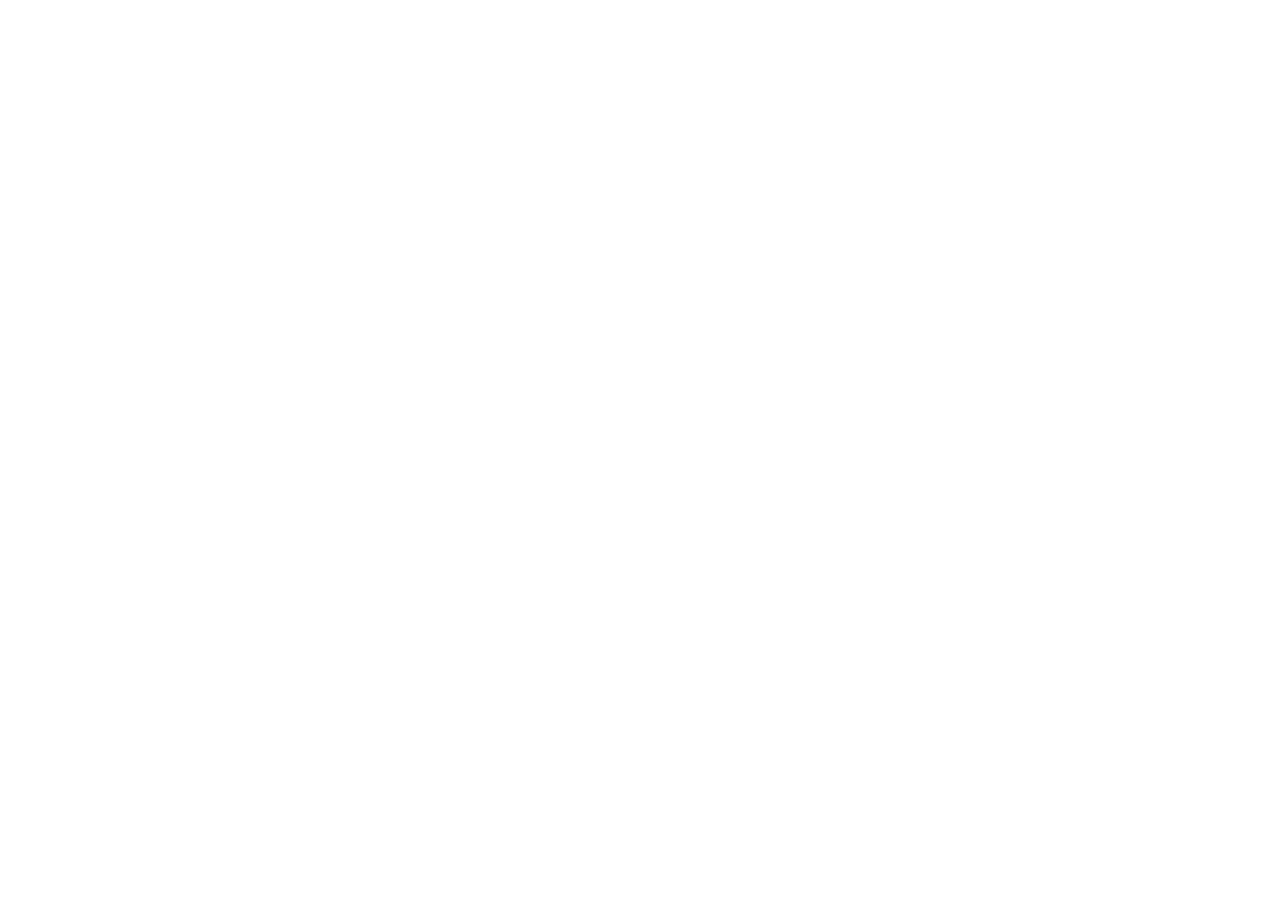
==== countdown.htm @ 34056a4d "Create countdown.htm" ====
<!DOCTYPE html>
<html lang="en">
<head>
    <meta charset="UTF-8">
    <meta name="viewport" content="width=device-width, initial-scale=1.0">
    <title>Your Page Title</title>
    <!-- Add your CSS file links here -->
    <link rel="stylesheet" href="styles.css">
</head>
<body>
  
</body>
</html>
---- styles.css ----
/*list of links; no bullet points*/
ul {
    list-style: none;
    padding-left: 20px;
    margin: 0px;
}

table,
th,
td {
    /* border: 1px solid black; */
    border-collapse: collapse;
    padding: 7px;
}

/* Adding height to the first row */
th {
    height: 30px;
    text-align: left;
    /* Adjust this value as needed */
}

table {
    /* border: 1px solid black; */
    margin-left: 20px;
    margin-bottom: 25px;
}

p,
#index,
input {
    margin-left: 20px;
}

th {
    font-weight: lighter;
}

/* Class for the columns */
.first-column,
.second-column {
    white-space: nowrap;
    /* Ensures the text doesn't wrap */
    width: 1px;
    /* Sets a minimal width */
}
input {
    margin-bottom: 16px;
}
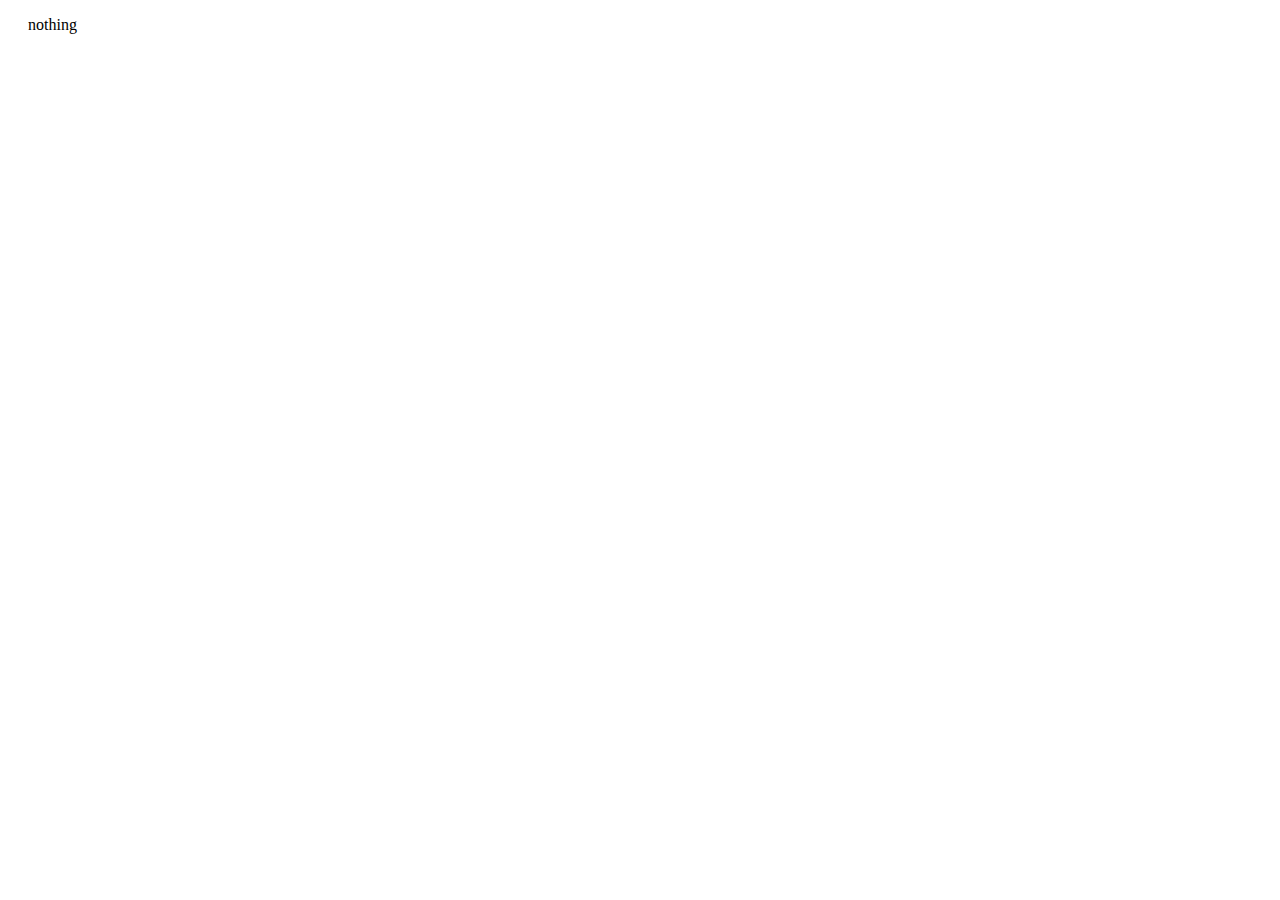
==== commit 73fe9791: "Update countdown.htm" ====
--- a/countdown.htm
+++ b/countdown.htm
@@ -8,6 +8,10 @@
     <link rel="stylesheet" href="styles.css">
 </head>
 <body>
-  
+
+    <!-- Add your JavaScript file link here -->
+    <script src="countdown.js"></script>
+    <!-- Add this where you want your countdown to display -->
+<p id="countdownTimer">nothing</p>
 </body>
 </html>
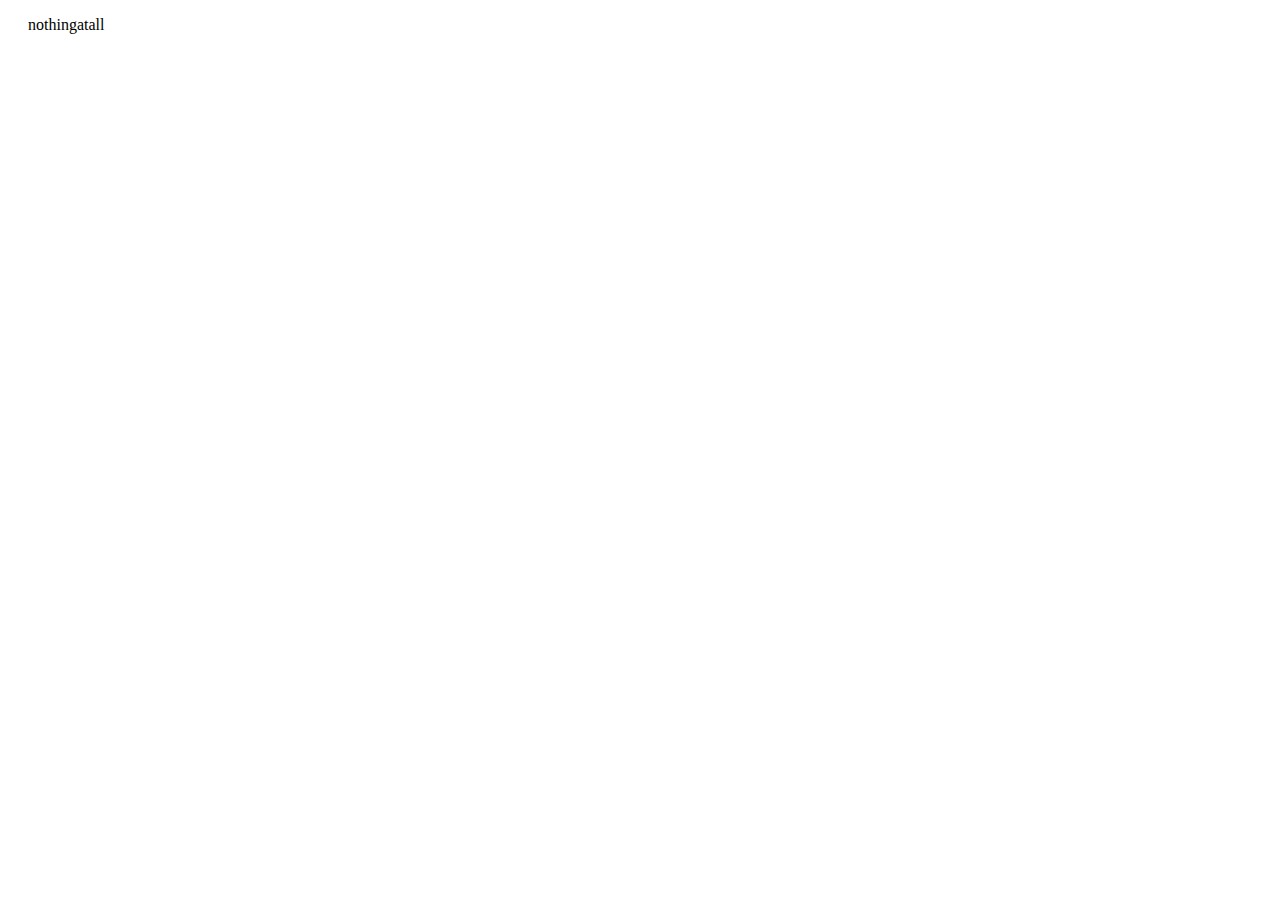
==== commit 7c0fd081: "Update countdown.htm" ====
--- a/countdown.htm
+++ b/countdown.htm
@@ -12,6 +12,6 @@
     <!-- Add your JavaScript file link here -->
     <script src="countdown.js"></script>
     <!-- Add this where you want your countdown to display -->
-<p id="countdownTimer">nothing</p>
+<p id="countdownTimer">nothingatall</p>
 </body>
 </html>
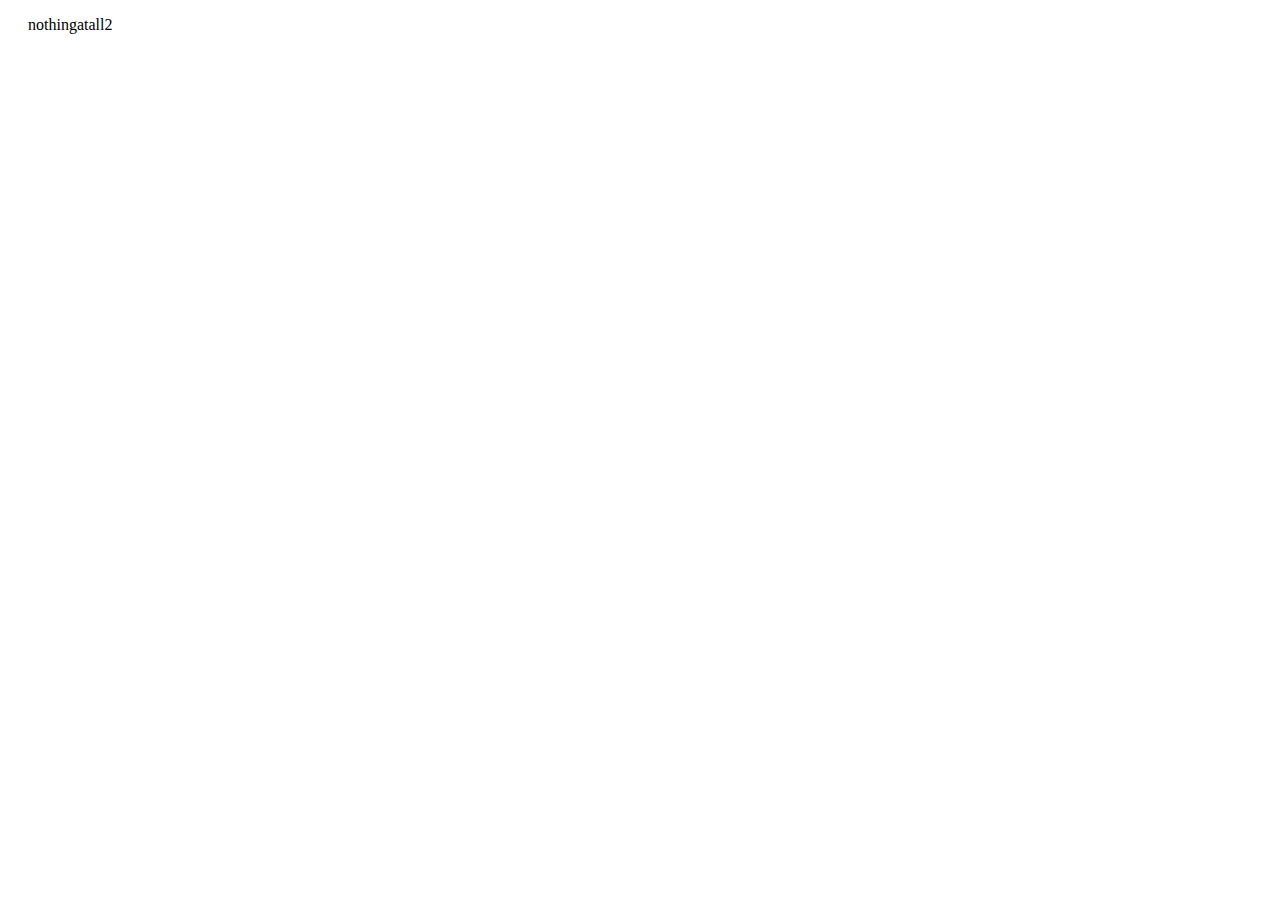
==== commit 35fc9830: "Update countdown.htm" ====
--- a/countdown.htm
+++ b/countdown.htm
@@ -12,6 +12,6 @@
     <!-- Add your JavaScript file link here -->
     <script src="countdown.js"></script>
     <!-- Add this where you want your countdown to display -->
-<p id="countdownTimer">nothingatall</p>
+<p id="countdownTimer">nothingatall2</p>
 </body>
 </html>
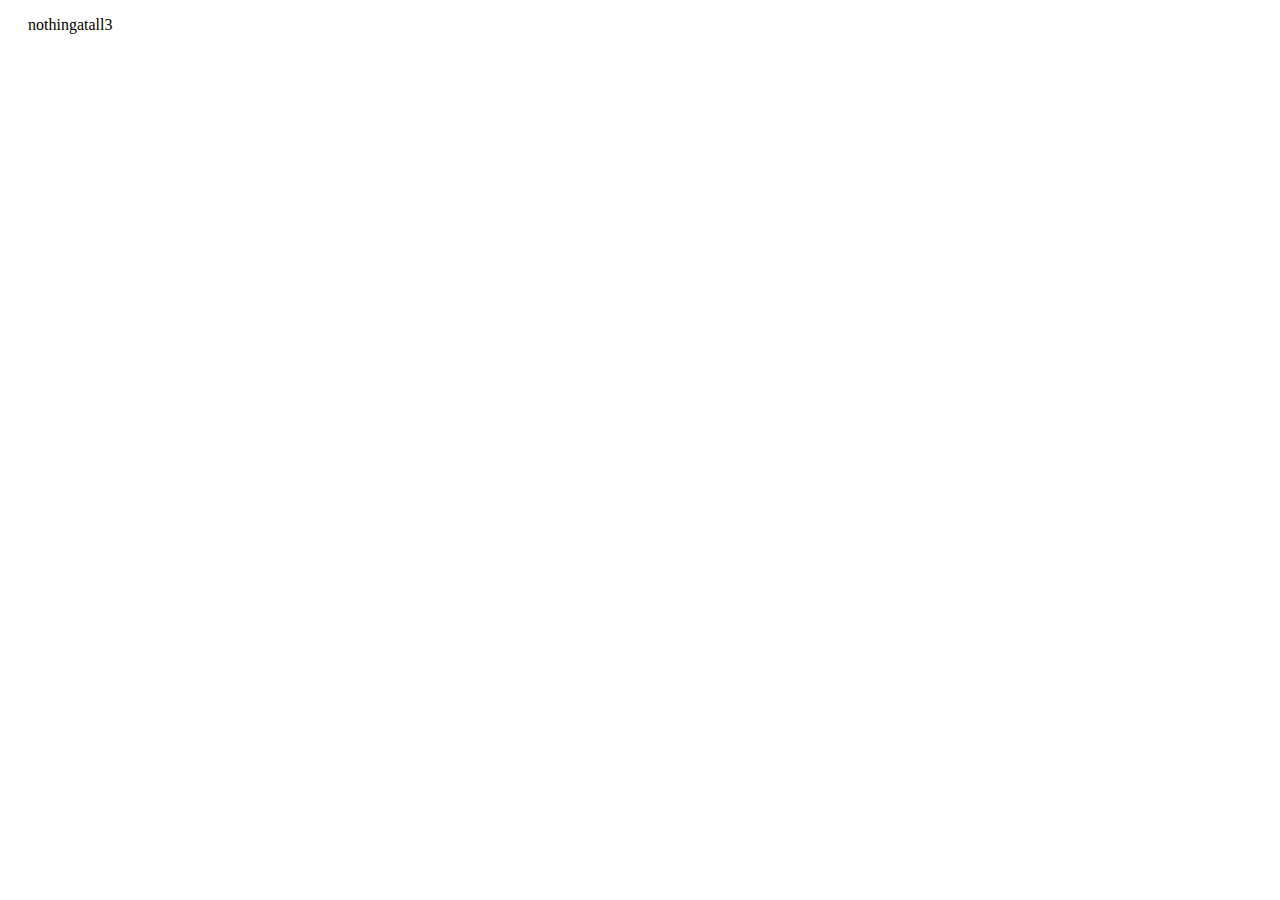
==== commit f578d694: "Update countdown.htm" ====
--- a/countdown.htm
+++ b/countdown.htm
@@ -12,6 +12,6 @@
     <!-- Add your JavaScript file link here -->
     <script src="countdown.js"></script>
     <!-- Add this where you want your countdown to display -->
-<p id="countdownTimer">nothingatall2</p>
+<p id="countdownTimer">nothingatall3</p>
 </body>
 </html>
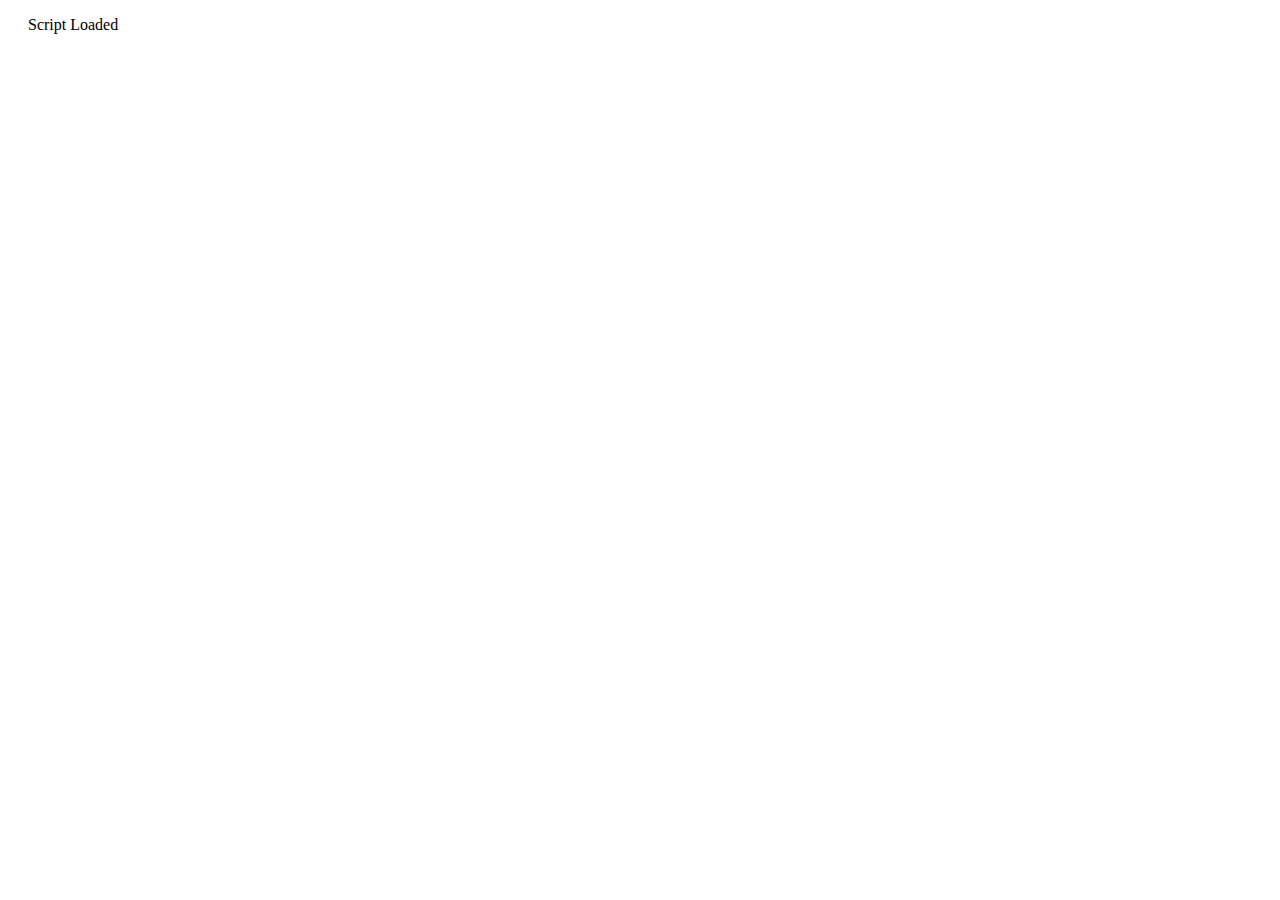
==== commit b7ada3e9: "Update countdown.htm" ====
--- a/countdown.htm
+++ b/countdown.htm
@@ -8,10 +8,10 @@
     <link rel="stylesheet" href="styles.css">
 </head>
 <body>
-
+<p id="countdownTimer">nothingatall4</p>
     <!-- Add your JavaScript file link here -->
     <script src="countdown.js"></script>
     <!-- Add this where you want your countdown to display -->
-<p id="countdownTimer">nothingatall3</p>
+
 </body>
 </html>
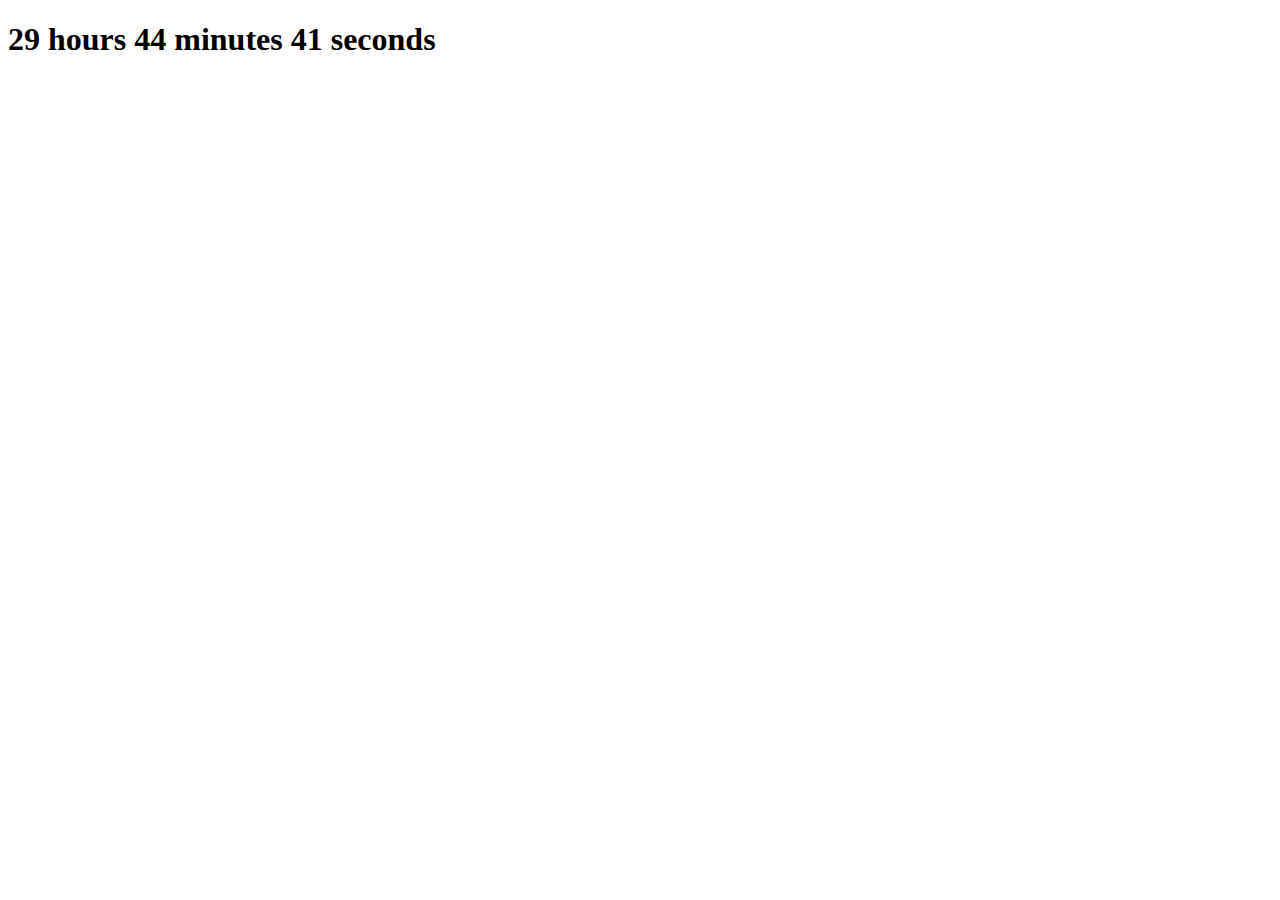
==== commit 301957f7: "Update countdown.htm" ====
--- a/countdown.htm
+++ b/countdown.htm
@@ -8,7 +8,7 @@
     <link rel="stylesheet" href="styles.css">
 </head>
 <body>
-<p id="countdownTimer">nothingatall4</p>
+<h1 id="countdownTimer">nothingatall4</h1>
     <!-- Add your JavaScript file link here -->
     <script src="countdown.js"></script>
     <!-- Add this where you want your countdown to display -->
